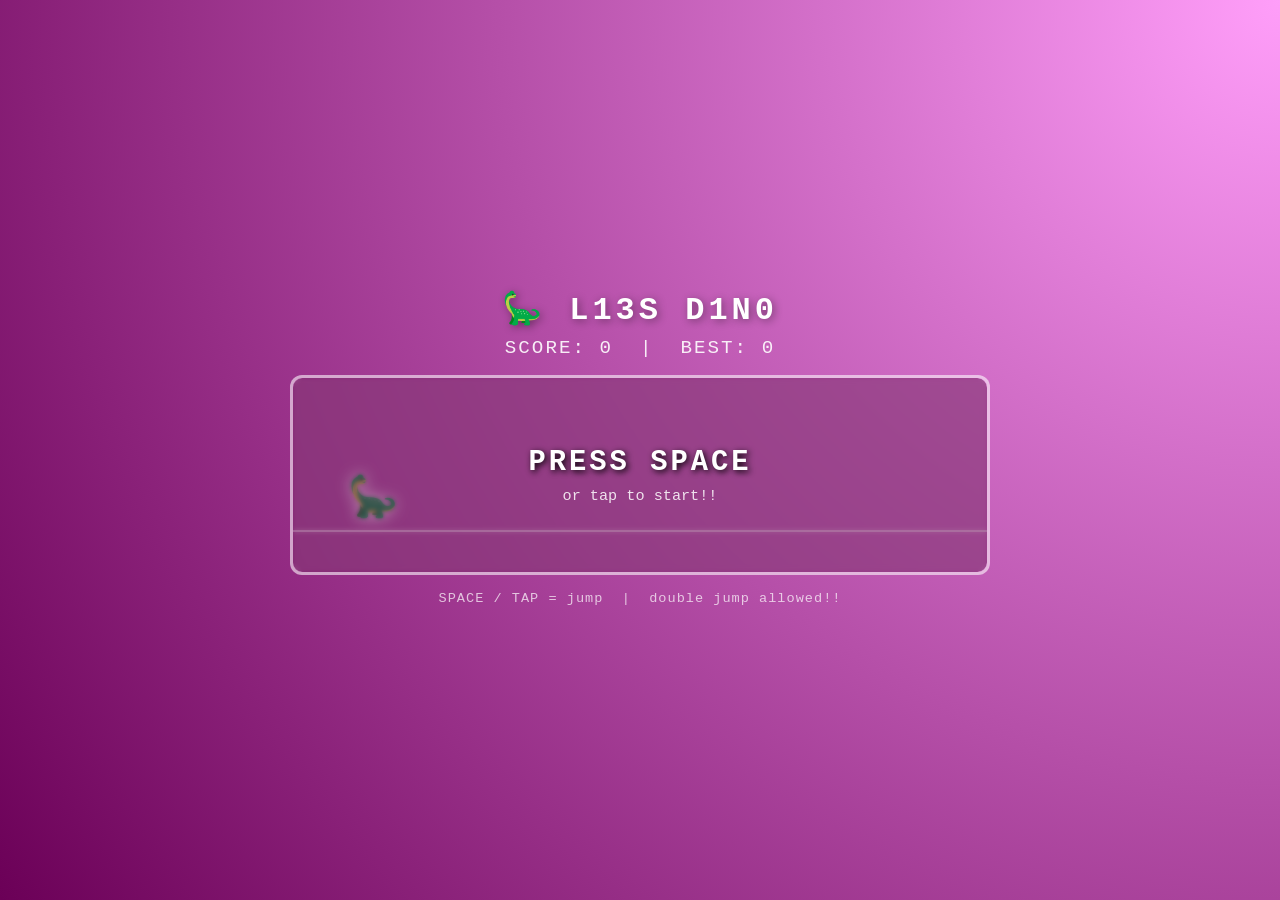
==== dino.html @ 887628ae "index.html hinzugefügt" ====
<!DOCTYPE html>
<html lang="de">
<head>
  <meta charset="UTF-8">
  <title>L13S D1N0</title>
  <style>
    * { margin: 0; padding: 0; box-sizing: border-box; }

    body {
      background: radial-gradient(circle at top right, #ff9ef9, #6b0057);
      display: flex;
      flex-direction: column;
      align-items: center;
      justify-content: center;
      min-height: 100vh;
      font-family: 'Courier New', monospace;
      color: white;
    }

    h1 {
      font-size: 2rem;
      margin-bottom: 0.5rem;
      text-shadow: 2px 2px 8px rgba(0,0,0,0.4);
      letter-spacing: 4px;
    }

    #score-display {
      font-size: 1.2rem;
      margin-bottom: 1rem;
      opacity: 0.9;
      letter-spacing: 2px;
    }

    #game-container {
      position: relative;
      width: 700px;
      height: 200px;
      background: rgba(255,255,255,0.15);
      border: 3px solid rgba(255,255,255,0.5);
      border-radius: 12px;
      overflow: hidden;
      backdrop-filter: blur(4px);
    }

    /* ground line */
    #ground {
      position: absolute;
      bottom: 40px;
      left: 0;
      width: 100%;
      height: 2px;
      background: rgba(255,255,255,0.6);
    }

    /* dino */
    #dino {
      position: absolute;
      bottom: 42px;
      left: 60px;
      width: 40px;
      height: 50px;
      display: flex;
      flex-direction: column;
      align-items: center;
    }

    #dino-body {
      font-size: 2.5rem;
      line-height: 1;
      filter: drop-shadow(0 0 8px rgba(255,255,255,0.8));
      transition: transform 0.1s;
    }

    #dino.jump #dino-body {
      transform: rotate(-10deg);
    }

    /* obstacles */
    .cactus {
      position: absolute;
      bottom: 42px;
      font-size: 2rem;
      animation: none;
    }

    /* clouds */
    .cloud {
      position: absolute;
      font-size: 1.5rem;
      opacity: 0.5;
      top: 20px;
    }

    /* overlay */
    #overlay {
      position: absolute;
      inset: 0;
      display: flex;
      flex-direction: column;
      align-items: center;
      justify-content: center;
      background: rgba(100,0,80,0.5);
      backdrop-filter: blur(2px);
      border-radius: 10px;
    }

    #overlay h2 {
      font-size: 1.8rem;
      margin-bottom: 0.5rem;
      letter-spacing: 3px;
      text-shadow: 2px 2px 6px black;
    }

    #overlay p {
      font-size: 0.95rem;
      opacity: 0.85;
    }

    #overlay.hidden { display: none; }

    #instructions {
      margin-top: 1rem;
      font-size: 0.85rem;
      opacity: 0.7;
      letter-spacing: 1px;
    }

    #high-score {
      margin-top: 0.3rem;
      font-size: 0.9rem;
      opacity: 0.8;
    }
  </style>
</head>
<body>

  <h1>🦕 L13S D1N0</h1>
  <div id="score-display">SCORE: <span id="score">0</span> &nbsp;|&nbsp; BEST: <span id="best">0</span></div>

  <div id="game-container">
    <div id="ground"></div>
    <div id="dino">
      <div id="dino-body">🦕</div>
    </div>
    <div id="overlay">
      <h2>PRESS SPACE</h2>
      <p>or tap to start!!</p>
    </div>
  </div>

  <p id="instructions">SPACE / TAP = jump &nbsp;|&nbsp; double jump allowed!!</p>
  <p id="high-score"></p>

  <script>
    const dino = document.getElementById('dino');
    const dinoBody = document.getElementById('dino-body');
    const container = document.getElementById('game-container');
    const overlay = document.getElementById('overlay');
    const overlayTitle = overlay.querySelector('h2');
    const overlayText = overlay.querySelector('p');
    const scoreEl = document.getElementById('score');
    const bestEl = document.getElementById('best');

    let gameRunning = false;
    let score = 0;
    let best = 0;
    let speed = 5;
    let jumpCount = 0;
    let dinoY = 0;
    let velY = 0;
    let gravity = 0.6;
    let animFrame;
    let obstacles = [];
    let clouds = [];
    let frameCount = 0;
    let nextObstacle = 80;

    const GROUND = 42;

    function jump() {
      if (!gameRunning) {
        startGame();
        return;
      }
      if (jumpCount < 2) {
        velY = -13;
        jumpCount++;
        dino.classList.add('jump');
        setTimeout(() => dino.classList.remove('jump'), 200);
      }
    }

    document.addEventListener('keydown', e => {
      if (e.code === 'Space') { e.preventDefault(); jump(); }
    });
    container.addEventListener('click', jump);
    container.addEventListener('touchstart', e => { e.preventDefault(); jump(); });

    function startGame() {
      // clear old obstacles
      obstacles.forEach(o => o.el.remove());
      clouds.forEach(c => c.el.remove());
      obstacles = [];
      clouds = [];

      score = 0;
      speed = 5;
      frameCount = 0;
      nextObstacle = 80;
      dinoY = 0;
      velY = 0;
      jumpCount = 0;
      scoreEl.textContent = '0';
      overlay.classList.add('hidden');
      gameRunning = true;

      cancelAnimationFrame(animFrame);
      loop();
    }

    function spawnObstacle() {
      const el = document.createElement('div');
      el.className = 'cactus';
      // variety of obstacles
      const types = ['🌵', '🌵🌵', '🪨', '🌵🪨'];
      el.textContent = types[Math.floor(Math.random() * types.length)];
      el.style.right = '-60px';
      container.appendChild(el);
      obstacles.push({ el, x: 700 });
    }

    function spawnCloud() {
      const el = document.createElement('div');
      el.className = 'cloud';
      el.textContent = ['☁️','🌸','✨'][Math.floor(Math.random()*3)];
      el.style.right = '-40px';
      el.style.top = Math.random() * 60 + 10 + 'px';
      container.appendChild(el);
      clouds.push({ el, x: 720 });
    }

    function loop() {
      frameCount++;
      score++;
      speed = 5 + Math.floor(score / 300) * 0.5;
      scoreEl.textContent = score;

      // dino physics
      velY += gravity;
      dinoY += velY;
      if (dinoY > 0) { dinoY = 0; velY = 0; jumpCount = 0; }
      dino.style.bottom = (GROUND - dinoY) + 'px';

      // spawn
      if (frameCount >= nextObstacle) {
        spawnObstacle();
        nextObstacle = frameCount + 60 + Math.floor(Math.random() * 60);
      }
      if (frameCount % 90 === 0) spawnCloud();

      // move obstacles
      for (let i = obstacles.length - 1; i >= 0; i--) {
        const o = obstacles[i];
        o.x -= speed;
        o.el.style.right = (700 - o.x) + 'px';

        // collision — dino box
        const dinoLeft = 60;
        const dinoRight = 95;
        const dinoTop = GROUND - dinoY - 50;
        const dinoBottom = GROUND - dinoY;

        const obsLeft = o.x - 5;
        const obsRight = o.x + 35;
        const obsTop = GROUND - 45;
        const obsBottom = GROUND;

        if (dinoRight > obsLeft && dinoLeft < obsRight &&
            dinoBottom > obsTop && dinoTop < obsBottom) {
          gameOver();
          return;
        }

        if (o.x < -60) { o.el.remove(); obstacles.splice(i, 1); }
      }

      // move clouds
      for (let i = clouds.length - 1; i >= 0; i--) {
        const c = clouds[i];
        c.x -= speed * 0.3;
        c.el.style.right = (700 - c.x) + 'px';
        if (c.x < -50) { c.el.remove(); clouds.splice(i, 1); }
      }

      animFrame = requestAnimationFrame(loop);
    }

    function gameOver() {
      gameRunning = false;
      cancelAnimationFrame(animFrame);
      if (score > best) { best = score; bestEl.textContent = best; }
      overlayTitle.textContent = 'GAME OVER!!';
      overlayText.textContent = `score: ${score} — press space to retry!!`;
      overlay.classList.remove('hidden');
      dinoBody.textContent = '💀';
      setTimeout(() => dinoBody.textContent = '🦕', 800);
    }
  </script>
</body>
</html>
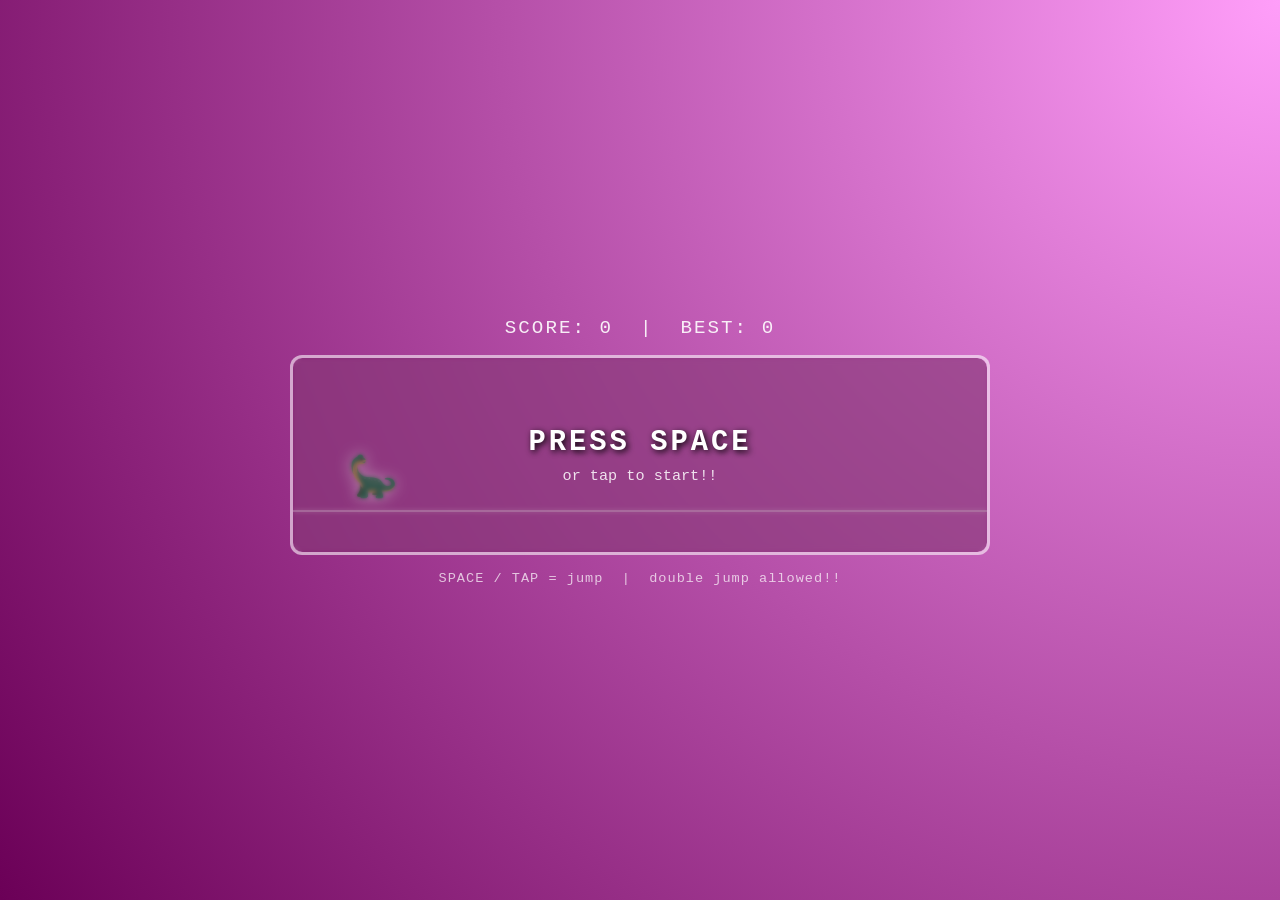
==== commit 6f1ef655: "color change" ====
--- a/dino.html
+++ b/dino.html
@@ -134,7 +134,7 @@
 </head>
 <body>
 
-  <h1>🦕 L13S D1N0</h1>
+  <h1 id="dinotitle"></h1>
   <div id="score-display">SCORE: <span id="score">0</span> &nbsp;|&nbsp; BEST: <span id="best">0</span></div>
 
   <div id="game-container">
@@ -305,6 +305,12 @@
       dinoBody.textContent = '💀';
       setTimeout(() => dinoBody.textContent = '🦕', 800);
     }
+    window.onload = function() {
+        let gespeicherterName = localStorage.getItem("user_name");
+        if (gespeicherterName) {
+            document.getElementById("dinotitle").textContent = gespeicherterName + "'s D1N0";
+        }
+    };
   </script>
 </body>
 </html>
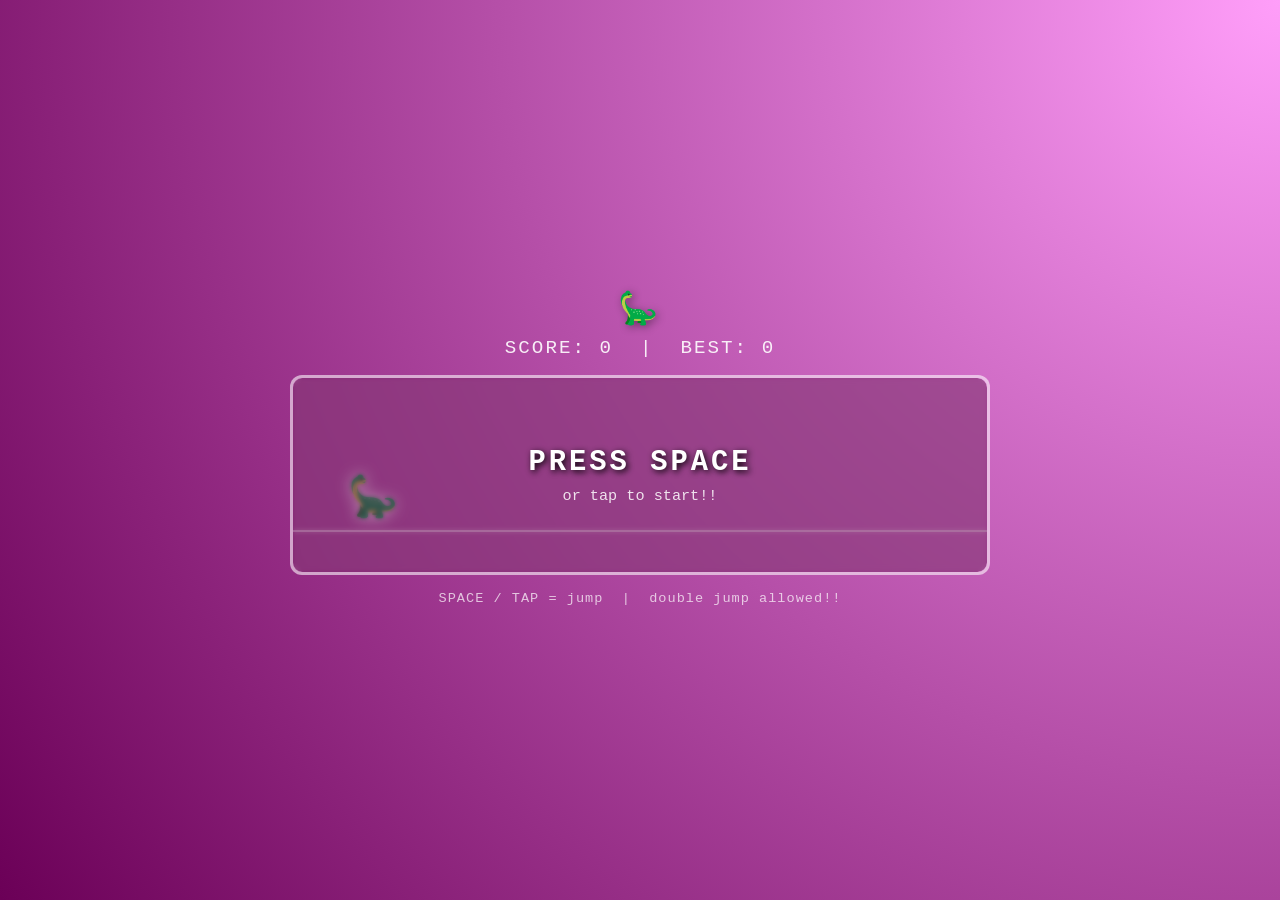
==== commit cec84f5a: "Update dino.html" ====
--- a/dino.html
+++ b/dino.html
@@ -134,7 +134,7 @@
 </head>
 <body>
 
-  <h1 id="dinotitle"></h1>
+  <h1 id="dinotitle">🦕</h1>
   <div id="score-display">SCORE: <span id="score">0</span> &nbsp;|&nbsp; BEST: <span id="best">0</span></div>
 
   <div id="game-container">
@@ -305,12 +305,10 @@
       dinoBody.textContent = '💀';
       setTimeout(() => dinoBody.textContent = '🦕', 800);
     }
-    window.onload = function() {
-        let gespeicherterName = localStorage.getItem("user_name");
-        if (gespeicherterName) {
-            document.getElementById("dinotitle").textContent = gespeicherterName + "'s D1N0";
-        }
-    };
+    const gespeicherterName = localStorage.getItem("user_name");
+    if (gespeicherterName) {
+      document.getElementById("dinotitle").textContent = gespeicherterName + "'s D1N0";
+    }
   </script>
 </body>
 </html>
